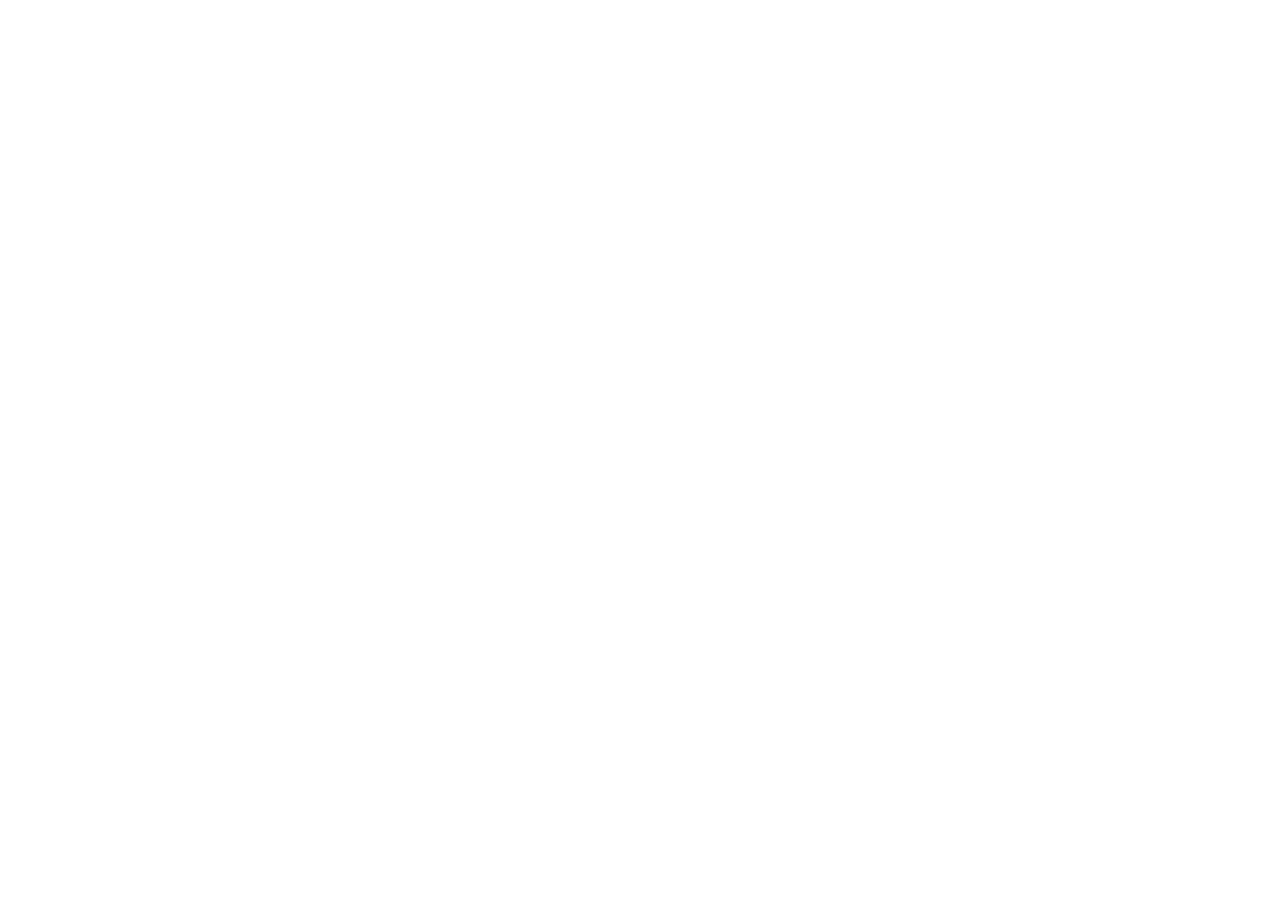
==== Index.html @ 585d3412 "html template" ====
<!DOCTYPE html>
<html lang="en">
<head>
    <meta charset="UTF-8">
    <meta http-equiv="X-UA-Compatible" content="IE=edge">
    <meta name="viewport" content="width=device-width, initial-scale=1.0">
    <title>Document</title>
</head>
<body>
    
</body>
</html>
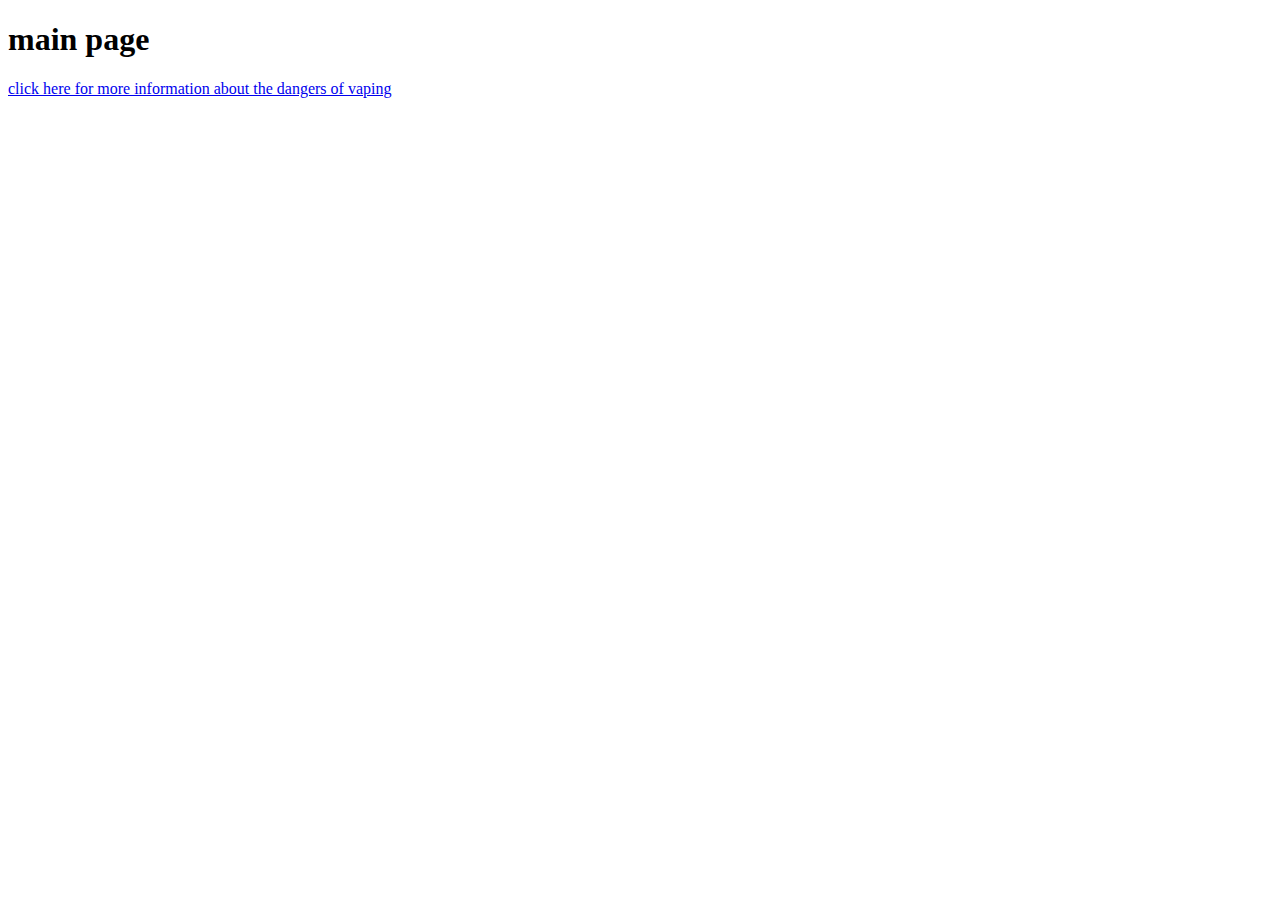
==== commit d68adc04: "anchor tags" ====
--- a/Index.html
+++ b/Index.html
@@ -7,6 +7,7 @@
     <title>Document</title>
 </head>
 <body>
-    
+    <h1>main page</h1>
+    <a href="dangers.html">click here for more information about the dangers of vaping</a>
 </body>
 </html>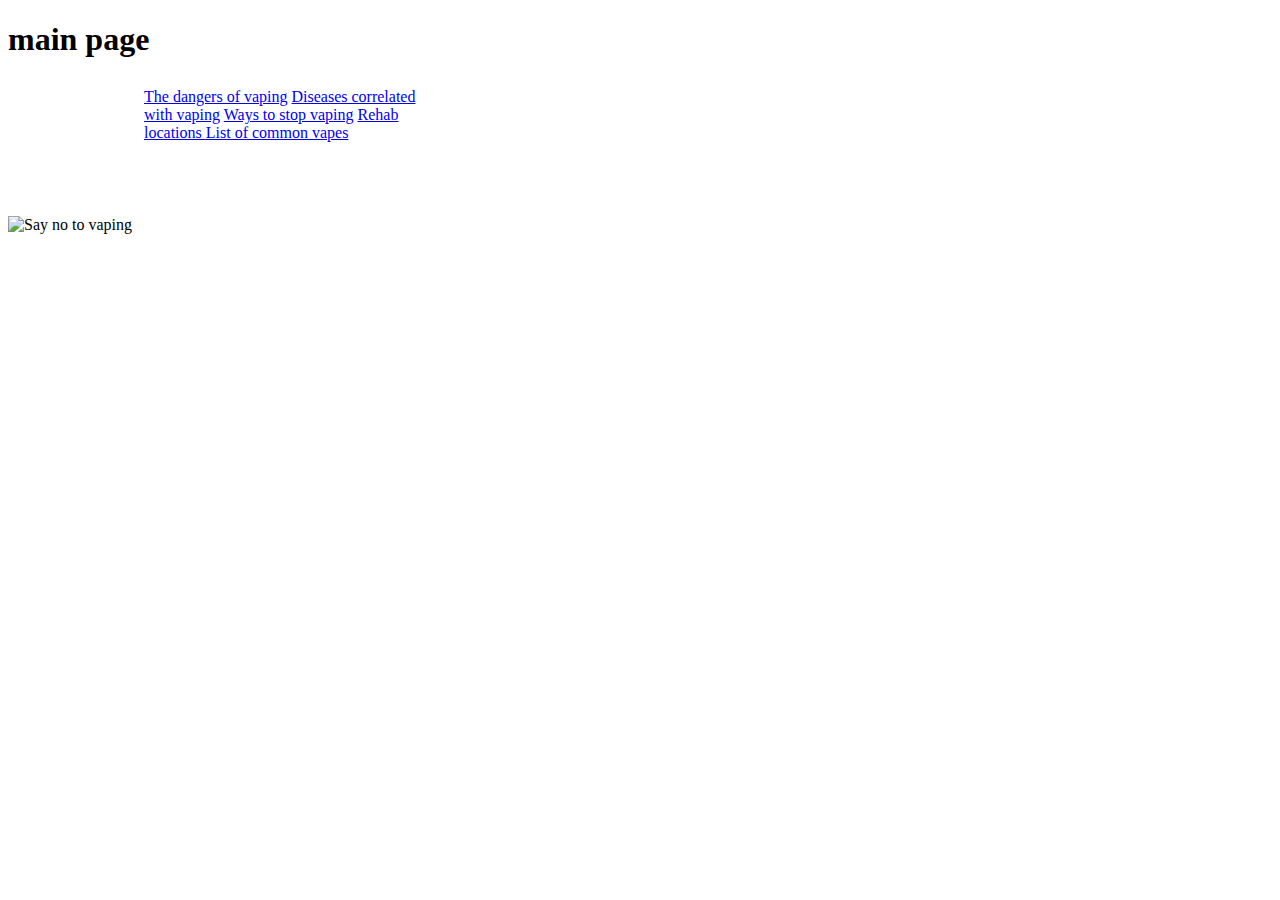
==== commit b6bf168c: "Adding resoure pages and navigation" ====
--- a/Index.html
+++ b/Index.html
@@ -8,6 +8,8 @@
 </head>
 <body>
     <h1>main page</h1>
-    <a href="dangers.html">click here for more information about the dangers of vaping</a>
+   
+    <img src="https://upload.wikimedia.org/wikipedia/commons/thumb/8/89/No_Vaping_2.svg/640px-No_Vaping_2.svg.png"alt= "Say no to vaping"width="200"height="200">
+    <iframe frameborder="0" src="navigation.html"></iframe>
 </body>
 </html>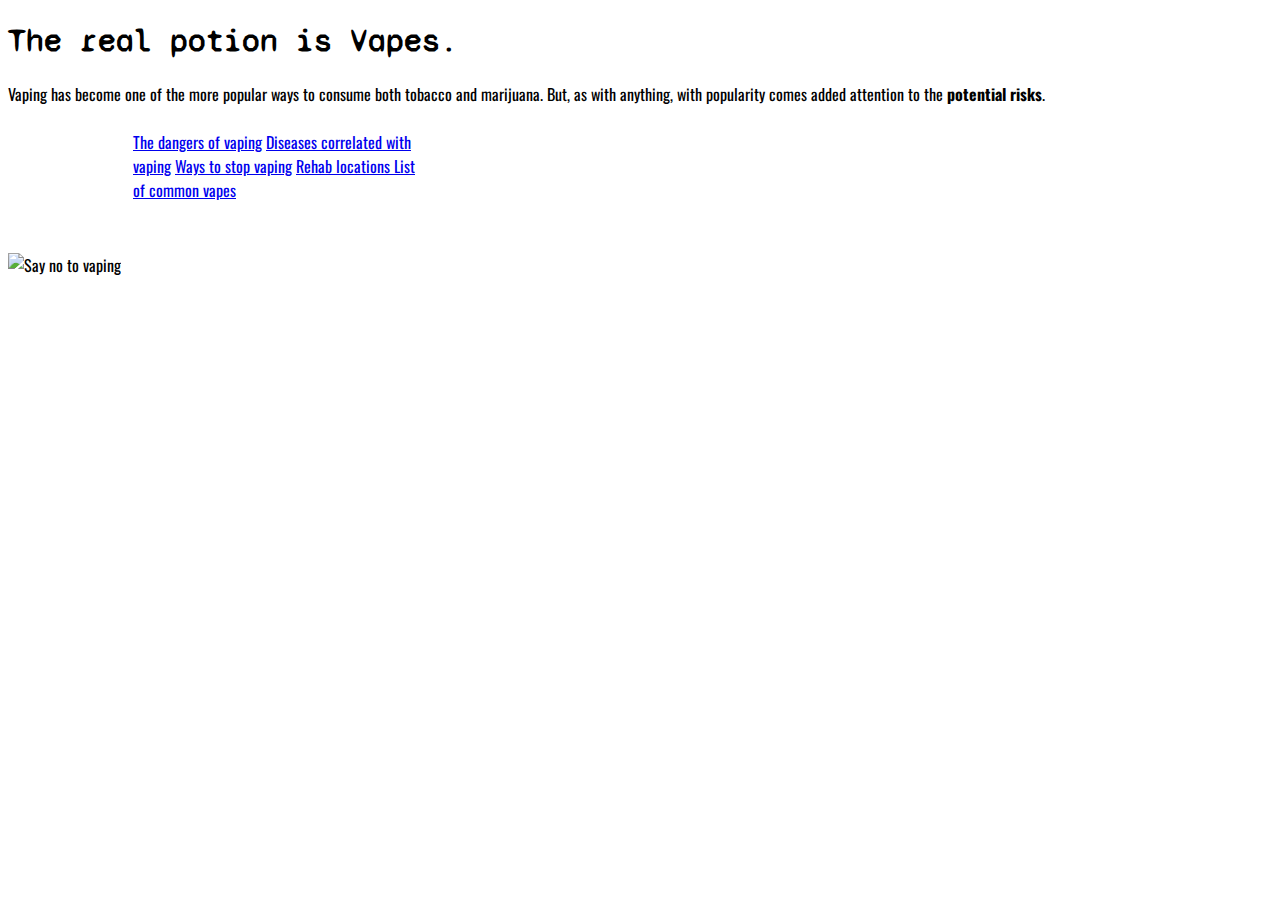
==== commit c8a3b2da: "adding fonts" ====
--- a/Index.html
+++ b/Index.html
@@ -4,11 +4,13 @@
     <meta charset="UTF-8">
     <meta http-equiv="X-UA-Compatible" content="IE=edge">
     <meta name="viewport" content="width=device-width, initial-scale=1.0">
+    <link rel="stylesheet" href="style.css"/>
     <title>Document</title>
 </head>
 <body>
-    <h1>main page</h1>
-   
+    <h1>The real potion is Vapes.
+    </h1>
+   <p>Vaping has become one of the more popular ways to consume both tobacco and marijuana. But, as with anything, with popularity comes added attention to the <strong>potential risks</strong>.</p>
     <img src="https://upload.wikimedia.org/wikipedia/commons/thumb/8/89/No_Vaping_2.svg/640px-No_Vaping_2.svg.png"alt= "Say no to vaping"width="200"height="200">
     <iframe frameborder="0" src="navigation.html"></iframe>
 </body>
--- a/style.css
+++ b/style.css
@@ -0,0 +1,9 @@
+@import url('https://fonts.googleapis.com/css2?family=Oswald:wght@200&family=Syne+Mono&display=swap');
+
+body {
+    font-family: 'Oswald', sans-serif;  
+}
+h1{
+    font-family: 'Syne Mono', monospace;
+    font-weight: bolder;
+}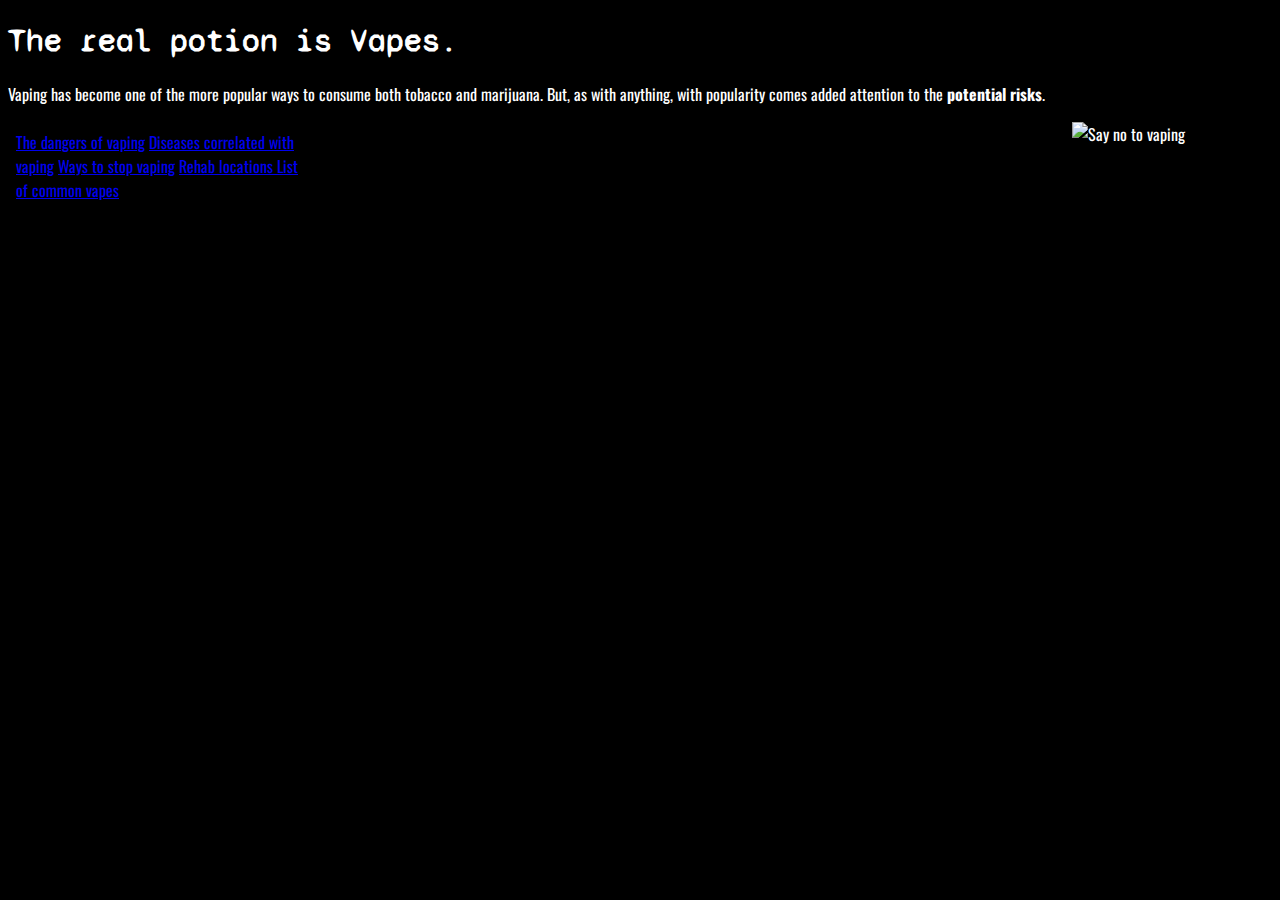
==== commit e4359922: "adding color and float" ====
--- a/Index.html
+++ b/Index.html
@@ -11,7 +11,7 @@
     <h1>The real potion is Vapes.
     </h1>
    <p>Vaping has become one of the more popular ways to consume both tobacco and marijuana. But, as with anything, with popularity comes added attention to the <strong>potential risks</strong>.</p>
-    <img src="https://upload.wikimedia.org/wikipedia/commons/thumb/8/89/No_Vaping_2.svg/640px-No_Vaping_2.svg.png"alt= "Say no to vaping"width="200"height="200">
+    <img style="float:right;" src="https://upload.wikimedia.org/wikipedia/commons/thumb/8/89/No_Vaping_2.svg/640px-No_Vaping_2.svg.png"alt= "Say no to vaping"width="200"height="200">
     <iframe frameborder="0" src="navigation.html"></iframe>
 </body>
 </html>--- a/style.css
+++ b/style.css
@@ -2,6 +2,8 @@
 
 body {
     font-family: 'Oswald', sans-serif;  
+    background-color: black;
+    color: white;
 }
 h1{
     font-family: 'Syne Mono', monospace;
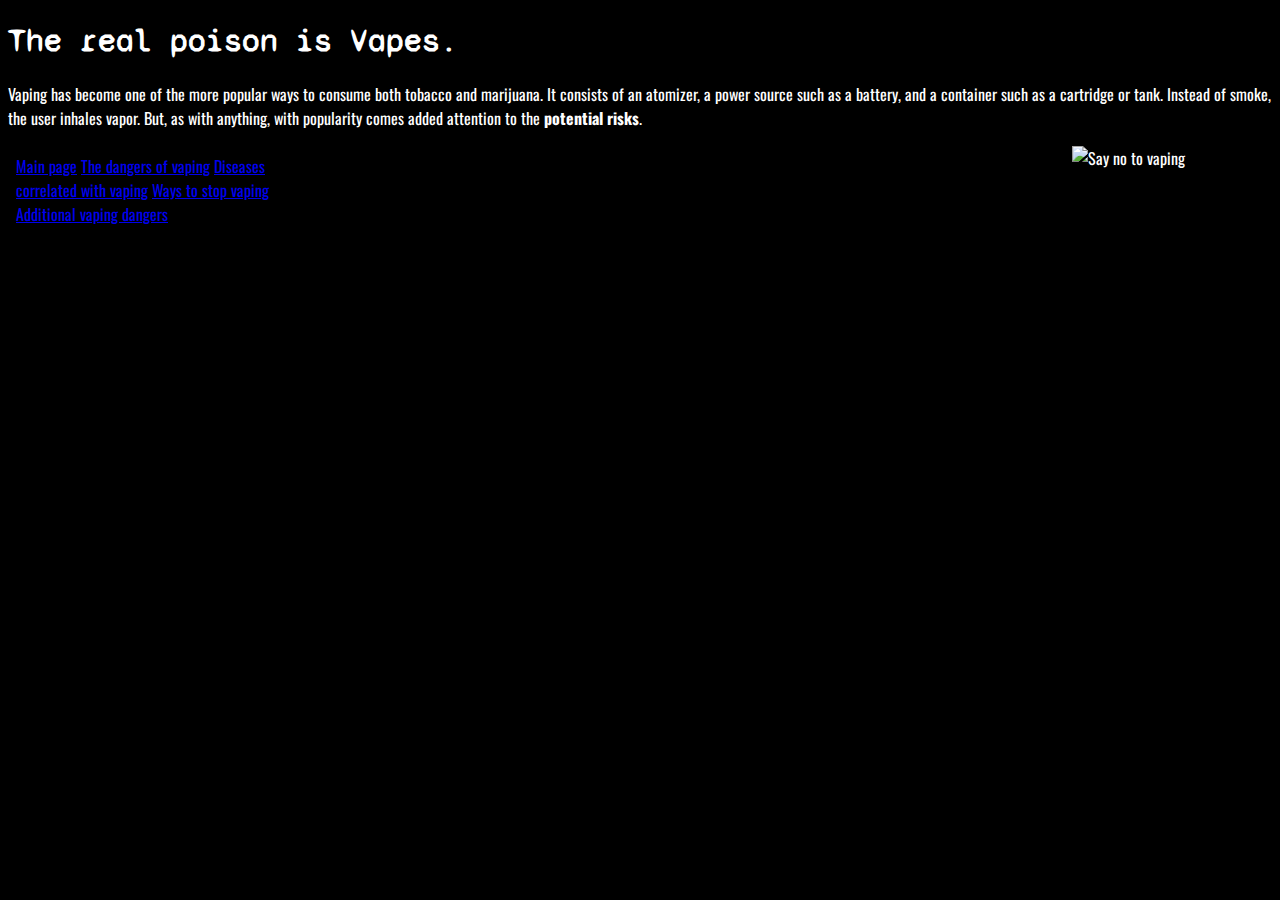
==== commit 044fdb87: "changing navigation" ====
--- a/Index.html
+++ b/Index.html
@@ -8,9 +8,8 @@
     <title>Document</title>
 </head>
 <body>
-    <h1>The real potion is Vapes.
-    </h1>
-   <p>Vaping has become one of the more popular ways to consume both tobacco and marijuana. But, as with anything, with popularity comes added attention to the <strong>potential risks</strong>.</p>
+    <h1>The real poison is Vapes.</h1>
+    <p>Vaping has become one of the more popular ways to consume both tobacco and marijuana. It consists of an atomizer, a power source such as a battery, and a container such as a cartridge or tank. Instead of smoke, the user inhales vapor. But, as with anything, with popularity comes added attention to the <strong>potential risks</strong>.</p>
     <img style="float:right;" src="https://upload.wikimedia.org/wikipedia/commons/thumb/8/89/No_Vaping_2.svg/640px-No_Vaping_2.svg.png"alt= "Say no to vaping"width="200"height="200">
     <iframe frameborder="0" src="navigation.html"></iframe>
 </body>
